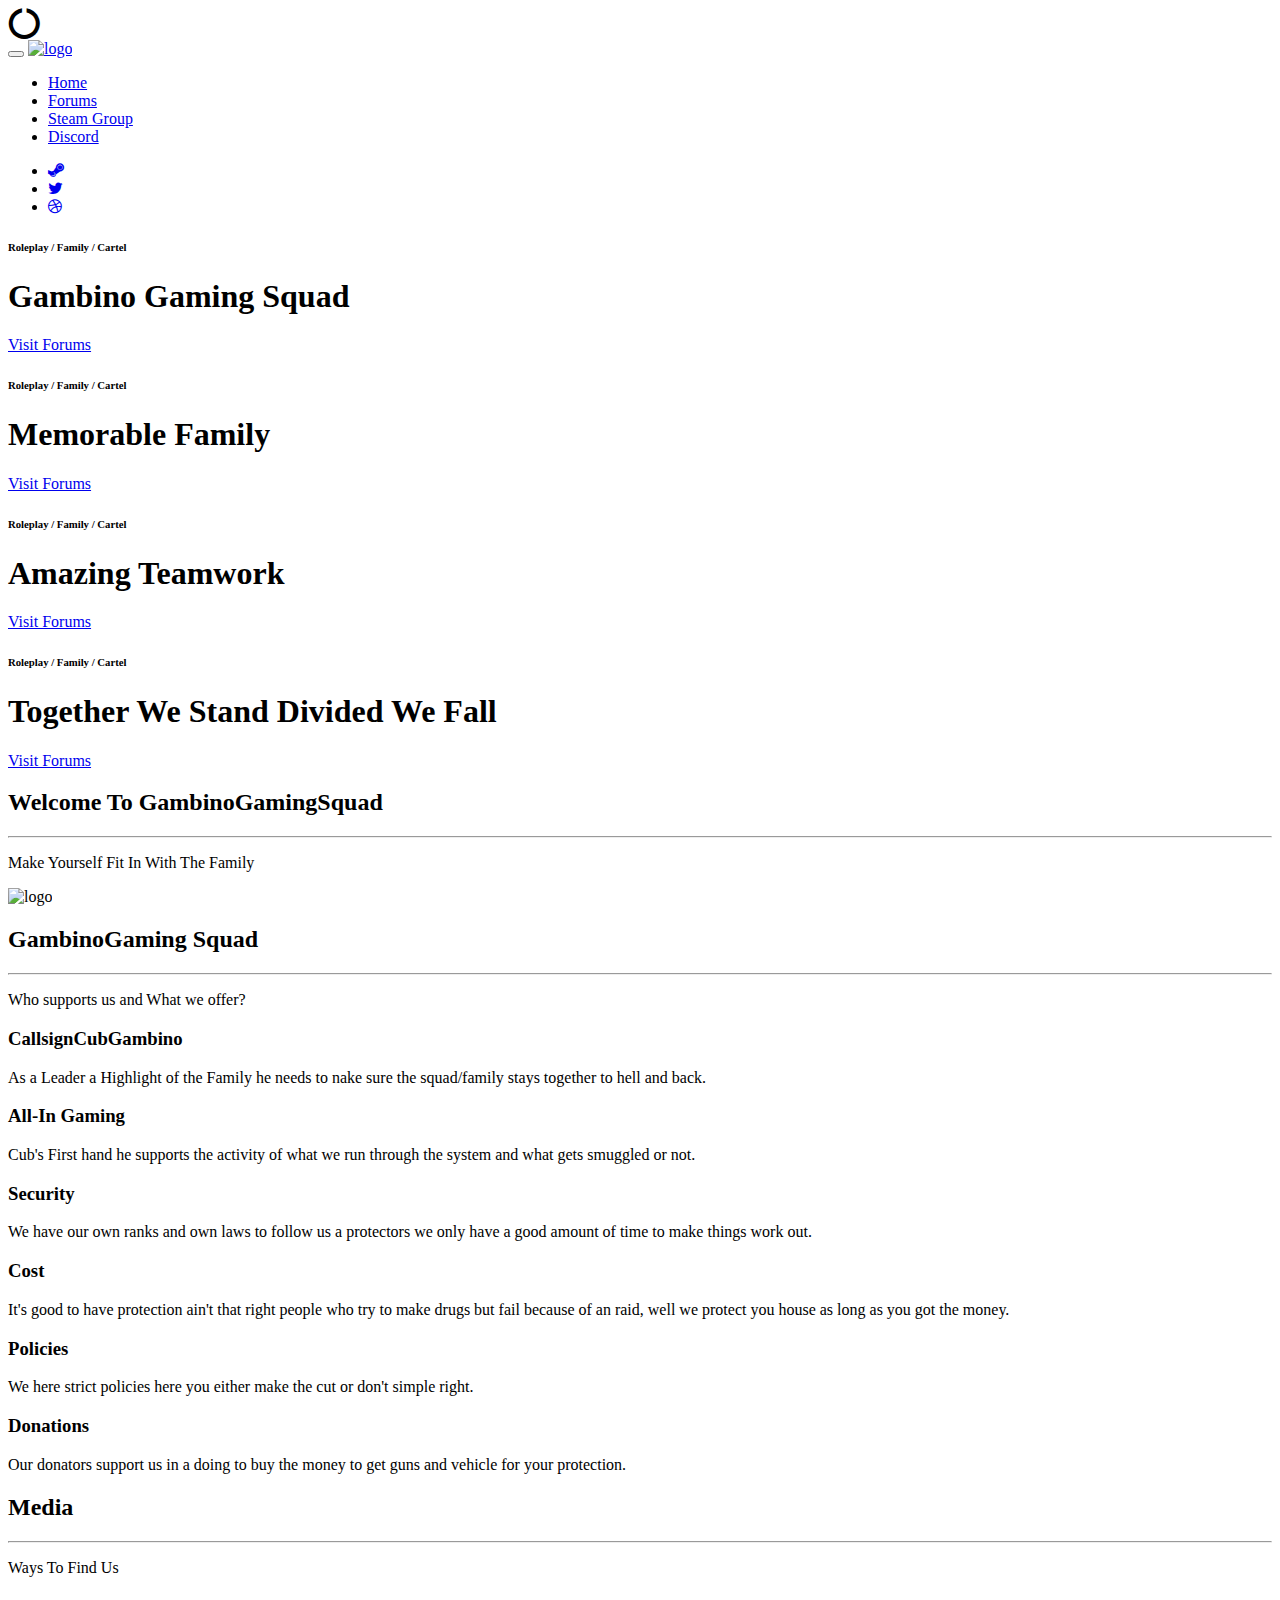
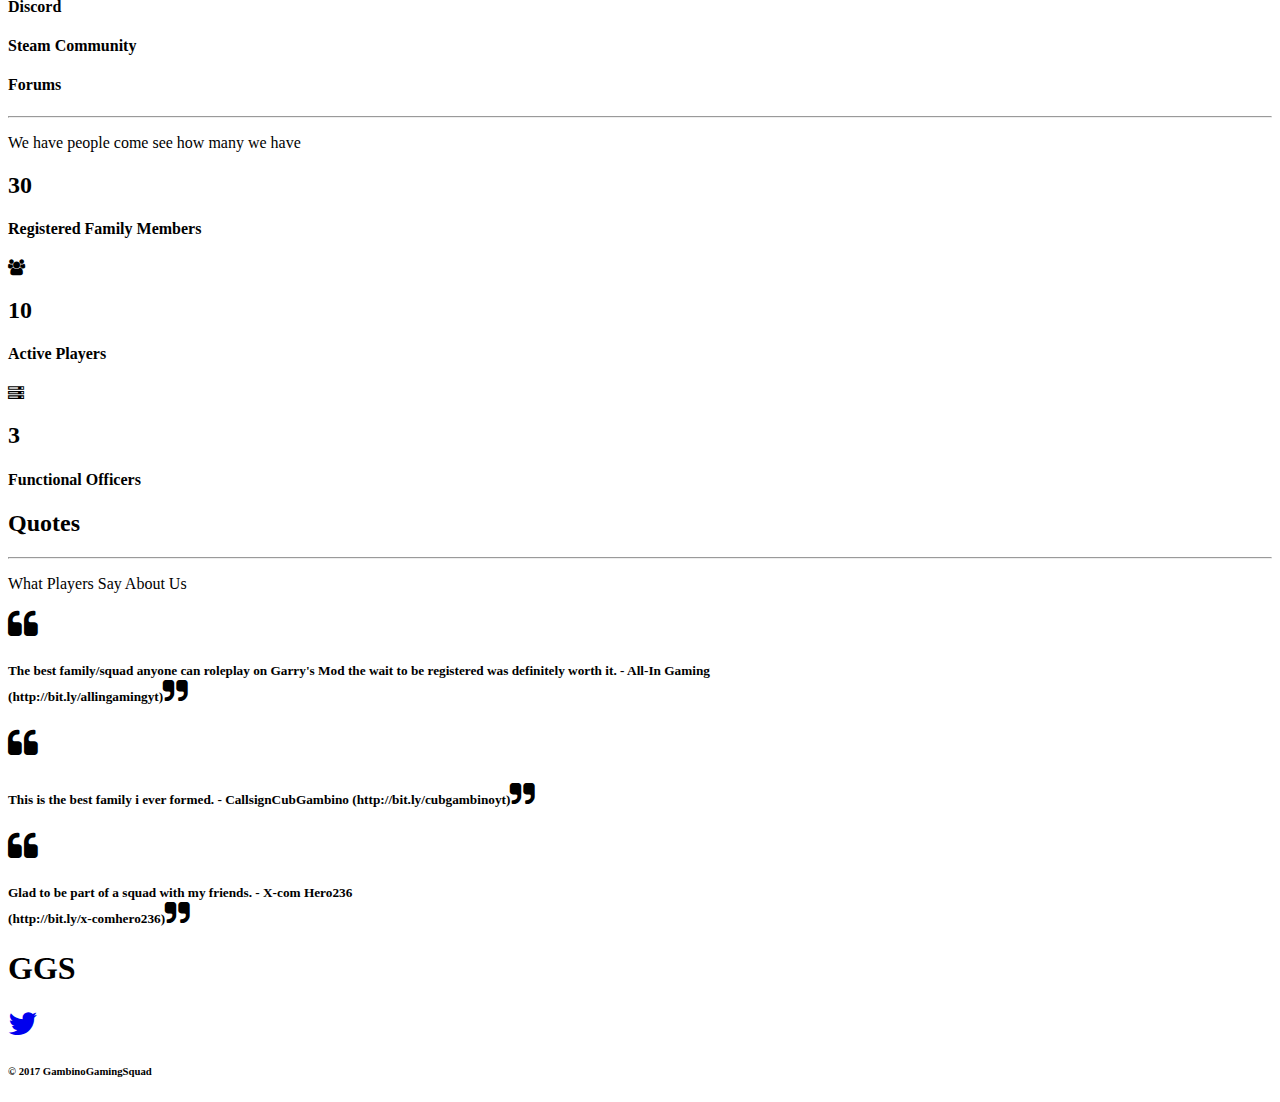
==== index.html @ 05c5f150 "Update index.html" ====
<!DOCTYPE html>
<html lang="en">

<head>

    <meta http-equiv="content-type" content="text/html; charset=UTF-8">

    <title>Gambino Gaming Squad</title>

    <meta http-equiv="X-UA-Compatible" content="IE=edge">
    <meta name="viewport" content="width=device-width, initial-scale=1">
    <meta name="description" content="">
    <meta name="keywords" content="">
    <meta name="author" content="">
    <link rel="shortcut icon" type="image/x-icon" href="favicon.ico">
    <!-- Bootstrap Css -->
    <link href="bootstrap-assets/css/bootstrap.min.css" rel="stylesheet">

    <!-- Style -->
    <link href="plugins/owl-carousel/owl.carousel.css" rel="stylesheet">
    <link href="plugins/owl-carousel/owl.theme.css" rel="stylesheet">
    <link href="plugins/owl-carousel/owl.transitions.css" rel="stylesheet">
    <link href="plugins/Lightbox/dist/css/lightbox.css" rel="stylesheet">
    <link href="plugins/Icons/et-line-font/style.css" rel="stylesheet">
    <link href="plugins/animate.css/animate.css" rel="stylesheet">
    <link href="css/main.css" rel="stylesheet">
    <!-- Icons Font -->
    <link rel="stylesheet" href="https://maxcdn.bootstrapcdn.com/font-awesome/4.4.0/css/font-awesome.min.css">
    <!-- HTML5 shim and Respond.js for IE8 support of HTML5 elements and media queries -->
    <!-- WARNING: Respond.js doesn't work if you view the page via file:// -->
    <!--[if lt IE 9]>
      <script src="https://oss.maxcdn.com/html5shiv/3.7.2/html5shiv.min.js"></script>
      <script src="https://oss.maxcdn.com/respond/1.4.2/respond.min.js"></script>
    <![endif]-->

</head>

<body>
    <!-- Preloader
	============================================= -->
    <div class="preloader"><i class="fa fa-circle-o-notch fa-spin fa-2x"></i></div>
    <!-- Header
	============================================= -->
    <section class="main-header">
        <nav class="navbar navbar-default navbar-fixed-top">
            <div class="container">
                <div class="navbar-header">
                    <button type="button" class="navbar-toggle collapsed" data-toggle="collapse" data-target="#bs-example-navbar-collapse-1" aria-expanded="false">
                        <span class="sr-only">Toggle navigation</span>
                        <span class="icon-bar"></span>
                        <span class="icon-bar"></span>
                        <span class="icon-bar"></span>
                    </button>
                    <a class="navbar-brand" href="#"><img src="img/logo/logo.png" class="img-responsive" alt="logo"></a>
                </div>
                <div class="collapse navbar-collapse text-center" id="bs-example-navbar-collapse-1">
                    <div class="col-md-8 col-xs-12 nav-wrap">
                        <ul class="nav navbar-nav">
                            <li><a href="#owl-hero" class="page-scroll">Home</a></li>
                            <li><a href="http://gambinogamingsquad.mistforums.com/" class="external">Forums</a></li>
                             <li><a href="http://steamcommunity.com/groups/TheGambinoGamingSquad" class="external">Steam Group</a></li>
                            <li><a href="https://discord.gg/85D6eAQ" class="external">Discord</a></li>
                        </ul>
                    </div>
                    <div class="social-media hidden-sm hidden-xs">
                        <ul class="nav navbar-nav">
                            <li><a href="http://steamcommunity.com/groups/TheGambinoGamingSquad"><i class="fa fa-steam"></i></a></li>
                            <li><a href="#"><i class="fa fa-twitter"></i></a></li>
                            <li><a href="#"><i class="fa fa-dribbble"></i></a></li>
                        </ul>
                    </div>
                </div>
            </div>
        </nav>
        <div id="owl-hero" class="owl-carousel owl-theme">
            <div class="item" style="background-image: url(img/sliders/Slide.jpg)">
                <div class="caption">
                    <h6>Roleplay / Family / Cartel</h6>
                    <h1>Gambino Gaming <span>Squad</span></h1>
                    <a class="btn btn-transparent" href="http://gambinogamingsquad.mistforums.com/">Visit Forums</a>
                </div>
            </div>
            <div class="item" style="background-image: url(img/sliders/Slide2.jpg)">
                <div class="caption">
                    <h6>Roleplay / Family / Cartel</h6>
                    <h1>Memorable <span>Family</span></h1>
                    <a class="btn btn-transparent" href="http://gambinogamingsquad.mistforums.com/">Visit Forums</a>
                </div>
            </div>
            <div class="item" style="background-image: url(img/sliders/Slide3.jpg)">
                <div class="caption">
                    <h6>Roleplay / Family / Cartel</h6>
                    <h1>Amazing <span>Teamwork</span></h1>
                    <a class="btn btn-transparent" href="http://gambinogamingsquad.mistforums.com/">Visit Forums</a>
                </div>
            </div>
			  <div class="item" style="background-image: url(img/sliders/Slide4.jpg)">
                <div class="caption">
                    <h6>Roleplay / Family / Cartel</h6>
                    <h1> Together We Stand <span> Divided We Fall  </span></h1>
                    <a class="btn btn-transparent" href="http://gambinogamingsquad.mistforums.com/">Visit Forums</a>
        </div>
		 </div>
    </section>

    <!-- Welcome
	============================================= -->
    <section id="welcome">
        <div class="container">
            <h2>Welcome To <span>GambinoGamingSquad</span></h2>
            <hr class="sep">
            <p>Make Yourself Fit In With The Family </p>
            <img class="img-responsive center-block wow fadeInUp" data-wow-delay=".3s" src="img/welcome/logo.png" alt="logo">
        </div>
    </section>

    <!-- Services
	============================================= -->
    <section id="services">
        <div class="container">
            <h2>GambinoGaming Squad</h2>
            <hr class="light-sep">
            <p>Who supports us and What we offer?</p>
            <div class="services-box">
                <div class="row wow fadeInUp" data-wow-delay=".3s">
                    <div class="col-md-4">
                        <div class="media-left"><span class="icon-lightbulb"></span></div>
                        <div class="media-body">
                            <h3>CallsignCubGambino</h3>
                            <p>As a Leader a Highlight of the Family he needs to nake sure the squad/family stays together to hell and back.</p>
                        </div>
                    </div>
                    <div class="col-md-4">
                        <div class="media-left"><span class="icon-mobile"></span></div>
                        <div class="media-body">
                            <h3>All-In Gaming</h3>
                            <p>Cub's First hand he supports the activity of what we run through the system and what gets smuggled or not.</p>
                        </div>

                    </div>
                    <div class="col-md-4">
                        <div class="media-left"><span class="icon-compass"></span></div>
                        <div class="media-body">
                            <h3>Security</h3>
                            <p>We have our own ranks and own laws to follow us a protectors we only have a good amount of time to make things work out.</p>
                        </div>

                    </div>

                    <div class="row wow fadeInUp" data-wow-delay=".6s">
                        <div class="col-md-4">
                            <div class="media-left"><span class="icon-adjustments"></span></div>
                            <div class="media-body">
                                <h3>Cost</h3>
                                <p>It's good to have protection ain't that right people who try to make drugs but fail because of an raid, well we protect you house as long as you got the money.</p>
                            </div>

                        </div>
                        <div class="col-md-4">
                            <div class="media-left"><span class="icon-tools"></span></div>
                            <div class="media-body">
                                <h3>Policies</h3>
                                <p>We here strict policies here you either make the cut or don't simple right.</p>
                            </div>

                        </div>
                        <div class="col-md-4">
                            <div class="media-left"><span class="icon-wallet"></span></div>
                            <div class="media-body">
                                <h3>Donations</h3>
                                <p>Our donators support us in a doing to buy the money to get guns and vehicle for your protection.</p>
                            </div>

                        </div>
                    </div>
                </div>
            </div>
        </div>
    </section>	
 
    <!-- Work Process
	============================================= -->
    <section id="work-process">
        <div class="container">
            <h2>Media</h2>
            <hr class="sep">
            <p>Ways To Find Us</p>
            <div class="row wow fadeInUp" data-wow-delay=".3s">
                <div class="col-lg-3">
                    <span class="icon-chat"></span>
                    <h4>Discord</h4>
                </div>
                <div class="col-lg-3">
                    <span class="icon-browser"></span>
                    <h4>Steam Community</h4>
                </div>
                <div class="col-lg-3">
                    <span class="icon-global"></span>
                    <h4>Forums</h4>
                </div>
            </div>
        </div>
    </section>
    <!-- Some Fun Facts
	============================================= -->
    <section id="fun-facts">
        <div class="container">
            
			<spacer>
			
            <hr class="light-sep">
            <p>We have people come see how many we have</p>
            <div class="row wow fadeInUp" data-wow-delay=".3s">
                <div class="col-lg-3">
                    <span class="icon-happy"></span>
                    <h2 class="number timer">30</h2>
                    <h4>Registered Family Members</h4>
                </div>
                <div class="col-lg-3">
                    <span class="fa fa-users"></span>
                    <h2 class="number timer">10</h2>
                    <h4>Active Players</h4>
                </div>
                <div class="col-lg-3">
                    <span class="fa fa-server"></span>
                    <h2 class="number timer">3</h2>
                    <h4>Functional Officers</h4>
                </div>
  
            </div>
        </div>
    </section>
    <!-- Some Fune Facts
	============================================= -->

    <!-- Testimonials
	============================================= -->
    <section id="testimonials">
        <div class="container">
            <h2>Quotes</h2>
            <hr class="light-sep">
            <p>What Players Say About Us</p>
            <div id="owl-testi" class="owl-carousel owl-theme">
                <div class="item">
                    <div class="quote">
                        <i class="fa fa-quote-left left fa-2x"></i>
                        <h5>The best family/squad anyone can roleplay on Garry's Mod the wait to be registered was definitely worth it. <span>- All-In Gaming</span> <br>(http://bit.ly/allingamingyt)<i class="fa fa-quote-right right fa-2x"></i></h5>

                    </div>
                </div>
                <div class="item">
                    <div class="quote">
                        <i class="fa fa-quote-left left fa-2x"></i>
                        <h5>This is the best family i ever formed. <span>- CallsignCubGambino</span> (http://bit.ly/cubgambinoyt)<i class="fa fa-quote-right right fa-2x"></i></h5>
						
                    </div>
                </div>
                <div class="item">
                    <div class="quote">
                        <i class="fa fa-quote-left left fa-2x"></i>
                        <h5>Glad to be part of a squad with my friends.<span> - X-com Hero236</span> <br>(http://bit.ly/x-comhero236)<i class="fa fa-quote-right right fa-2x"></i></h5>

                    </div>
                </div>
            </div>
        </div>
    </section>
    <!-- Contact Us
	============================================= -->

    <footer>
        <div class="container">
            <h1>GGS</h1>
            <div class="social">
                <a href="#"><i class="fa fa-twitter fa-2x"></i></a>
            </div>
            <h6>&copy; 2017 GambinoGamingSquad</h6>
        </div>
    </footer>
    <!-- jQuery (necessary for Bootstrap's JavaScript plugins) -->
    <script src="https://ajax.googleapis.com/ajax/libs/jquery/1.11.3/jquery.min.js"></script>
    <!-- Include all compiled plugins (below), or include individual files as needed -->
    <script src="bootstrap-assets/js/bootstrap.min.js"></script>
    <script src="js/custom.js"></script>
    <!-- JS PLUGINS -->
    <script src="plugins/owl-carousel/owl.carousel.min.js"></script>
    <script src="js/jquery.easing.min.js"></script>
    <script src="plugins/waypoints/jquery.waypoints.min.js"></script>
    <script src="plugins/countTo/jquery.countTo.js"></script>
    <script src="plugins/inview/jquery.inview.min.js"></script>
    <script src="plugins/Lightbox/dist/js/lightbox.min.js"></script>
    <script src="plugins/WOW/dist/wow.min.js"></script>
    <!-- GOOGLE MAP -->
    <script src="https://maps.googleapis.com/maps/api/js"></script>
</body>

</html>
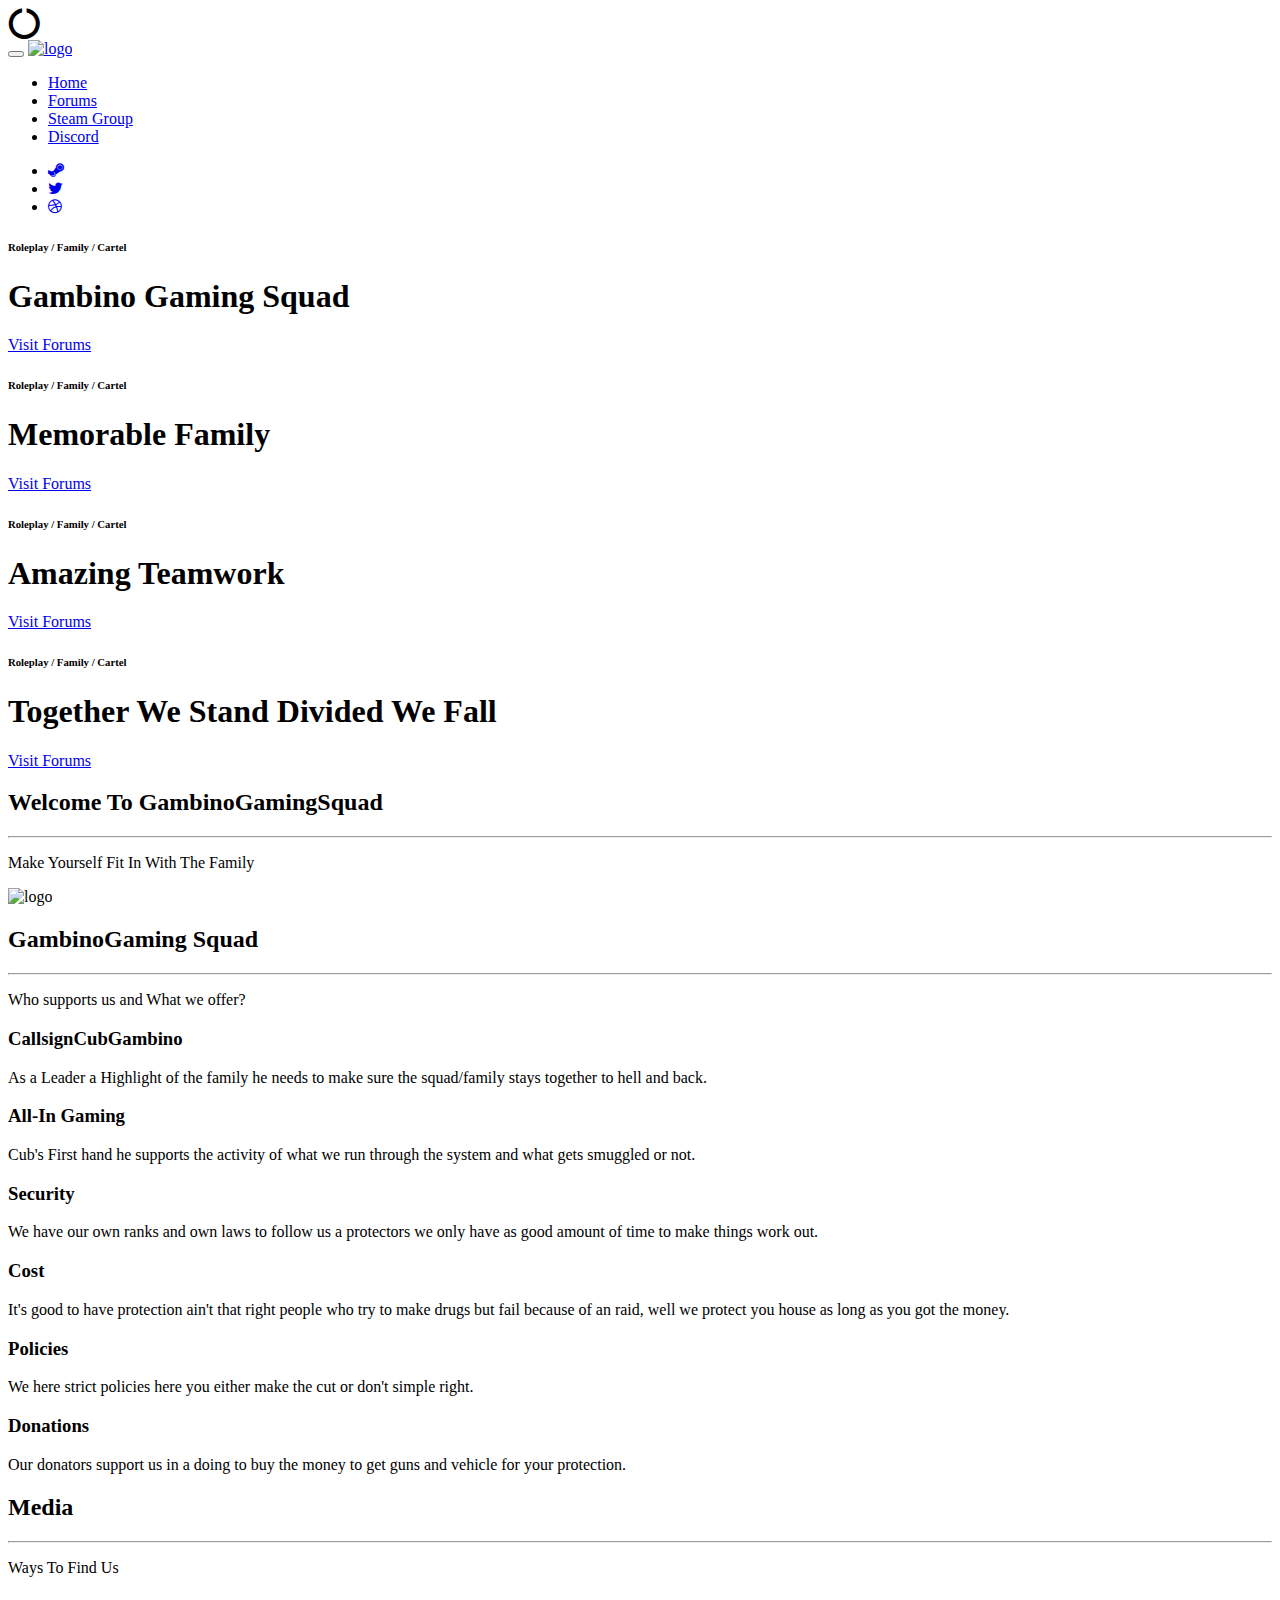
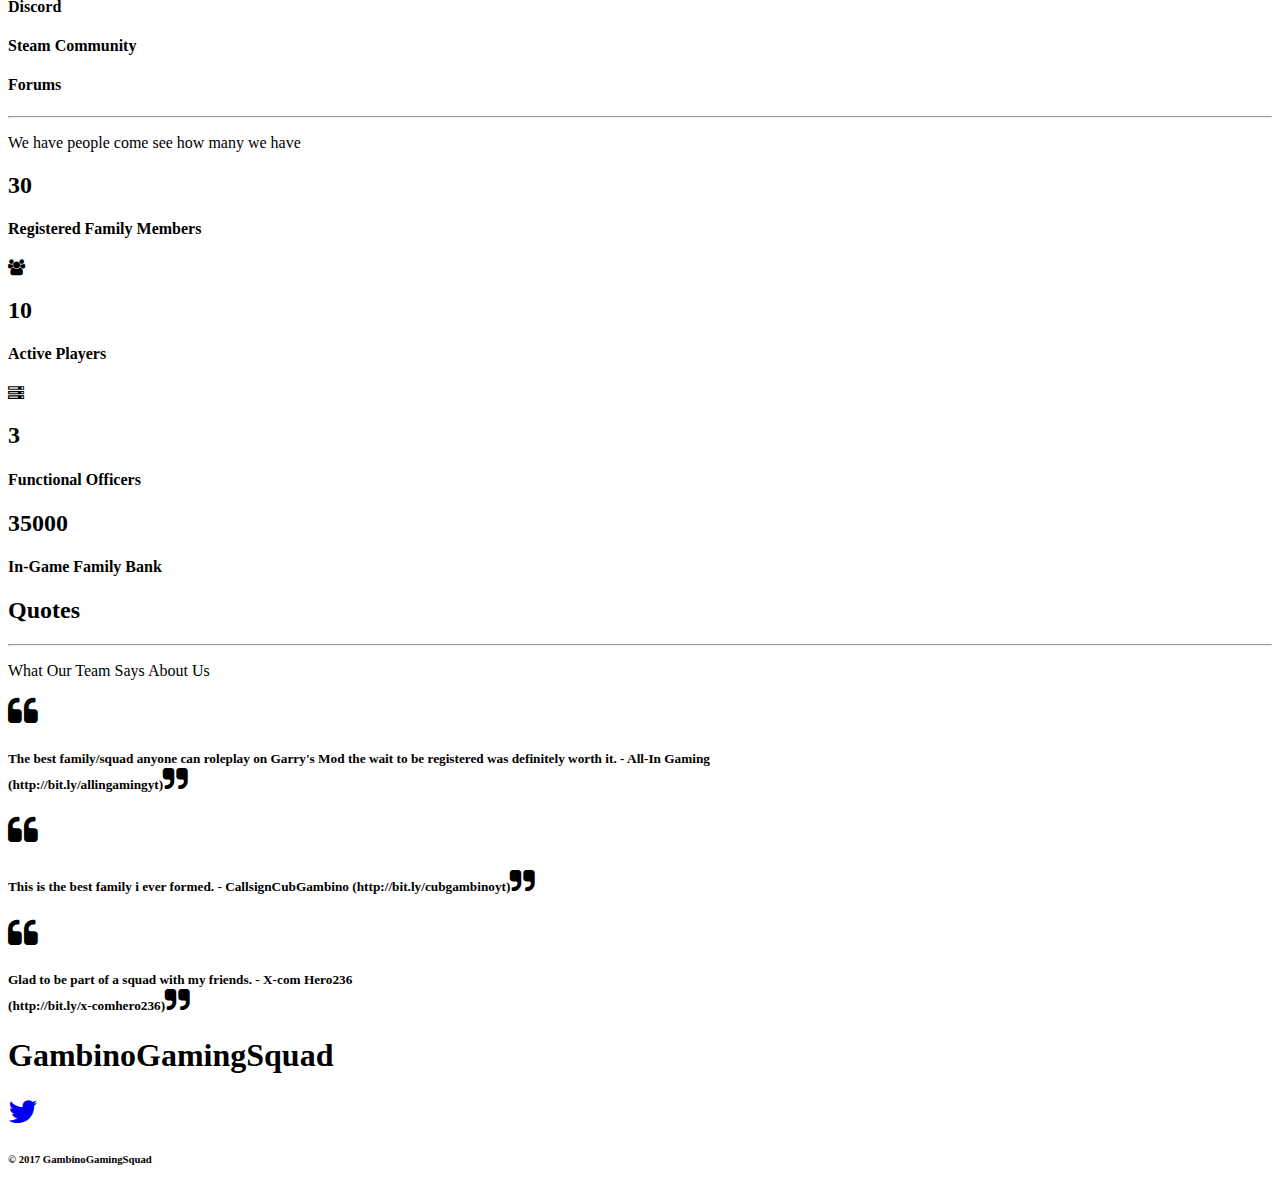
==== commit b1a7854a: "Update index.html" ====
--- a/index.html
+++ b/index.html
@@ -57,7 +57,7 @@
                     <div class="col-md-8 col-xs-12 nav-wrap">
                         <ul class="nav navbar-nav">
                             <li><a href="#owl-hero" class="page-scroll">Home</a></li>
-                            <li><a href="http://gambinogamingsquad.mistforums.com/" class="external">Forums</a></li>
+                            <li><a href="forums" class="external">Forums</a></li>
                              <li><a href="http://steamcommunity.com/groups/TheGambinoGamingSquad" class="external">Steam Group</a></li>
                             <li><a href="https://discord.gg/85D6eAQ" class="external">Discord</a></li>
                         </ul>
@@ -77,28 +77,28 @@
                 <div class="caption">
                     <h6>Roleplay / Family / Cartel</h6>
                     <h1>Gambino Gaming <span>Squad</span></h1>
-                    <a class="btn btn-transparent" href="http://gambinogamingsquad.mistforums.com/">Visit Forums</a>
+                    <a class="btn btn-transparent" href="forums" class="external">Visit Forums</a>
                 </div>
             </div>
             <div class="item" style="background-image: url(img/sliders/Slide2.jpg)">
                 <div class="caption">
                     <h6>Roleplay / Family / Cartel</h6>
                     <h1>Memorable <span>Family</span></h1>
-                    <a class="btn btn-transparent" href="http://gambinogamingsquad.mistforums.com/">Visit Forums</a>
+                    <a class="btn btn-transparent" href="forums">Visit Forums</a>
                 </div>
             </div>
             <div class="item" style="background-image: url(img/sliders/Slide3.jpg)">
                 <div class="caption">
                     <h6>Roleplay / Family / Cartel</h6>
                     <h1>Amazing <span>Teamwork</span></h1>
-                    <a class="btn btn-transparent" href="http://gambinogamingsquad.mistforums.com/">Visit Forums</a>
+                    <a class="btn btn-transparent" href="forums">Visit Forums</a>
                 </div>
             </div>
 			  <div class="item" style="background-image: url(img/sliders/Slide4.jpg)">
                 <div class="caption">
                     <h6>Roleplay / Family / Cartel</h6>
                     <h1> Together We Stand <span> Divided We Fall  </span></h1>
-                    <a class="btn btn-transparent" href="http://gambinogamingsquad.mistforums.com/">Visit Forums</a>
+                    <a class="btn btn-transparent" href="forums">Visit Forums</a>
         </div>
 		 </div>
     </section>
@@ -127,7 +127,7 @@
                         <div class="media-left"><span class="icon-lightbulb"></span></div>
                         <div class="media-body">
                             <h3>CallsignCubGambino</h3>
-                            <p>As a Leader a Highlight of the Family he needs to nake sure the squad/family stays together to hell and back.</p>
+                            <p>As a Leader a Highlight of the family he needs to make sure the squad/family stays together to hell and back.</p>
                         </div>
                     </div>
                     <div class="col-md-4">
@@ -142,7 +142,7 @@
                         <div class="media-left"><span class="icon-compass"></span></div>
                         <div class="media-body">
                             <h3>Security</h3>
-                            <p>We have our own ranks and own laws to follow us a protectors we only have a good amount of time to make things work out.</p>
+                            <p>We have our own ranks and own laws to follow us a protectors we only have as good amount of time to make things work out.</p>
                         </div>
 
                     </div>
@@ -204,10 +204,7 @@
     <!-- Some Fun Facts
 	============================================= -->
     <section id="fun-facts">
-        <div class="container">
-            
-			<spacer>
-			
+        <div class="container">	
             <hr class="light-sep">
             <p>We have people come see how many we have</p>
             <div class="row wow fadeInUp" data-wow-delay=".3s">
@@ -226,7 +223,11 @@
                     <h2 class="number timer">3</h2>
                     <h4>Functional Officers</h4>
                 </div>
-  
+		<div class="col-lg-3">
+                    <span class="icon-documents"></span>
+                    <h2 class="number timer">35000</h2>
+                    <h4>In-Game Family Bank</h4>
+                </div>
             </div>
         </div>
     </section>
@@ -239,7 +240,7 @@
         <div class="container">
             <h2>Quotes</h2>
             <hr class="light-sep">
-            <p>What Players Say About Us</p>
+            <p>What Our Team Says About Us</p>
             <div id="owl-testi" class="owl-carousel owl-theme">
                 <div class="item">
                     <div class="quote">
@@ -270,7 +271,7 @@
 
     <footer>
         <div class="container">
-            <h1>GGS</h1>
+            <h1>GambinoGamingSquad</h1>
             <div class="social">
                 <a href="#"><i class="fa fa-twitter fa-2x"></i></a>
             </div>
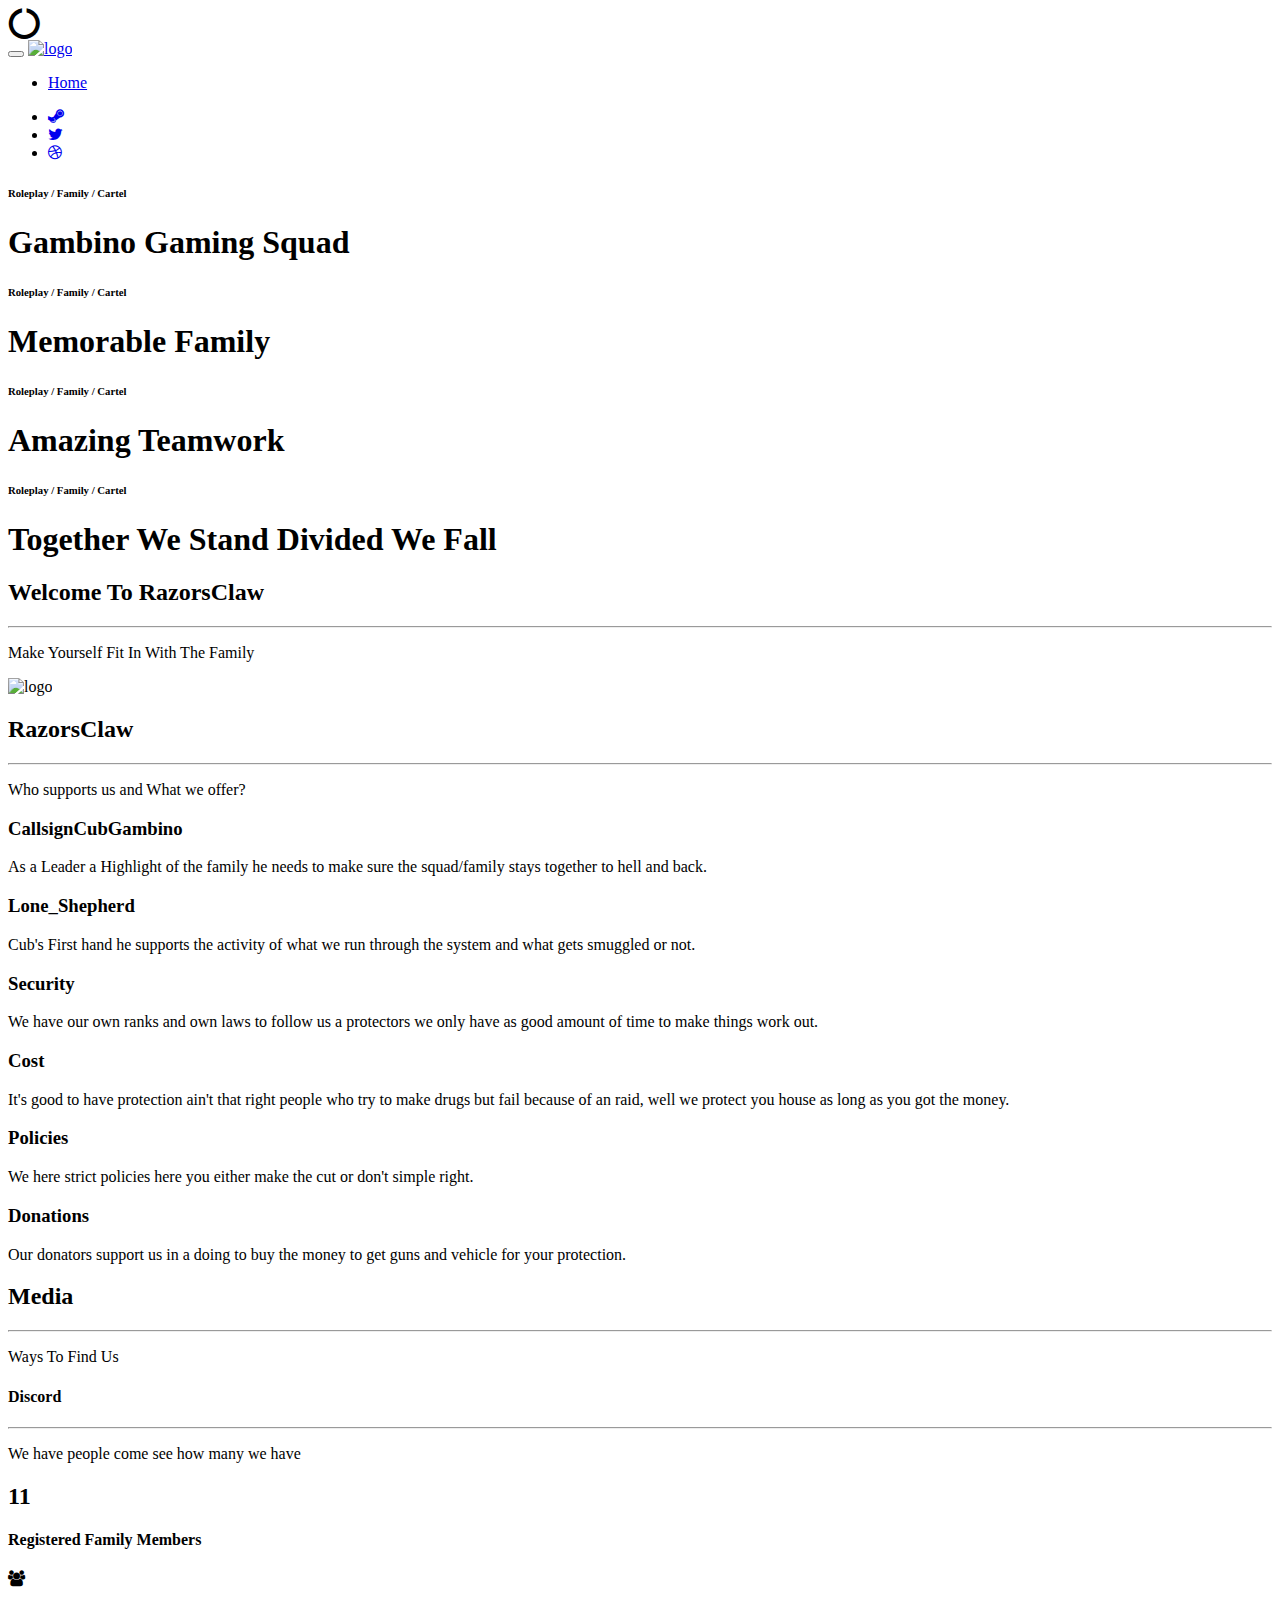
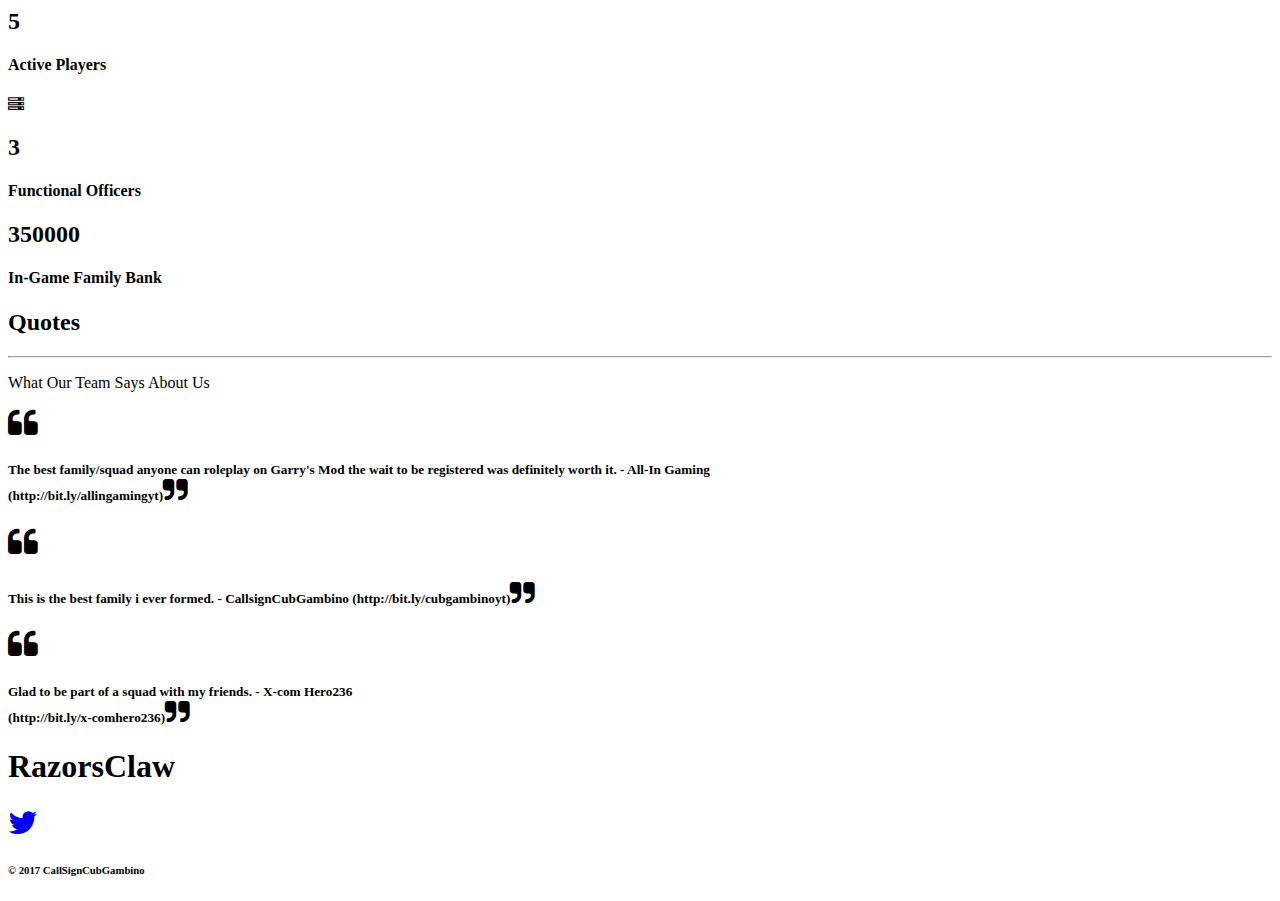
==== commit 9f47d3f5: "Update index.html" ====
--- a/index.html
+++ b/index.html
@@ -5,7 +5,7 @@
 
     <meta http-equiv="content-type" content="text/html; charset=UTF-8">
 
-    <title>Gambino Gaming Squad</title>
+    <title>RazorsClaw</title>
 
     <meta http-equiv="X-UA-Compatible" content="IE=edge">
     <meta name="viewport" content="width=device-width, initial-scale=1">
@@ -57,9 +57,8 @@
                     <div class="col-md-8 col-xs-12 nav-wrap">
                         <ul class="nav navbar-nav">
                             <li><a href="#owl-hero" class="page-scroll">Home</a></li>
-                            <li><a href="forums" class="external">Forums</a></li>
-                             <li><a href="http://steamcommunity.com/groups/TheGambinoGamingSquad" class="external">Steam Group</a></li>
-                            <li><a href="https://discord.gg/85D6eAQ" class="external">Discord</a></li>
+                           
+                            
                         </ul>
                     </div>
                     <div class="social-media hidden-sm hidden-xs">
@@ -77,28 +76,28 @@
                 <div class="caption">
                     <h6>Roleplay / Family / Cartel</h6>
                     <h1>Gambino Gaming <span>Squad</span></h1>
-                    <a class="btn btn-transparent" href="forums" class="external">Visit Forums</a>
+                   
                 </div>
             </div>
             <div class="item" style="background-image: url(img/sliders/Slide2.jpg)">
                 <div class="caption">
                     <h6>Roleplay / Family / Cartel</h6>
                     <h1>Memorable <span>Family</span></h1>
-                    <a class="btn btn-transparent" href="forums">Visit Forums</a>
+                 
                 </div>
             </div>
             <div class="item" style="background-image: url(img/sliders/Slide3.jpg)">
                 <div class="caption">
                     <h6>Roleplay / Family / Cartel</h6>
                     <h1>Amazing <span>Teamwork</span></h1>
-                    <a class="btn btn-transparent" href="forums">Visit Forums</a>
+                 
                 </div>
             </div>
 			  <div class="item" style="background-image: url(img/sliders/Slide4.jpg)">
                 <div class="caption">
                     <h6>Roleplay / Family / Cartel</h6>
                     <h1> Together We Stand <span> Divided We Fall  </span></h1>
-                    <a class="btn btn-transparent" href="forums">Visit Forums</a>
+        
         </div>
 		 </div>
     </section>
@@ -107,7 +106,7 @@
 	============================================= -->
     <section id="welcome">
         <div class="container">
-            <h2>Welcome To <span>GambinoGamingSquad</span></h2>
+            <h2>Welcome To <span>RazorsClaw</span></h2>
             <hr class="sep">
             <p>Make Yourself Fit In With The Family </p>
             <img class="img-responsive center-block wow fadeInUp" data-wow-delay=".3s" src="img/welcome/logo.png" alt="logo">
@@ -118,7 +117,7 @@
 	============================================= -->
     <section id="services">
         <div class="container">
-            <h2>GambinoGaming Squad</h2>
+            <h2>RazorsClaw</h2>
             <hr class="light-sep">
             <p>Who supports us and What we offer?</p>
             <div class="services-box">
@@ -133,7 +132,7 @@
                     <div class="col-md-4">
                         <div class="media-left"><span class="icon-mobile"></span></div>
                         <div class="media-body">
-                            <h3>All-In Gaming</h3>
+                            <h3>Lone_Shepherd</h3>
                             <p>Cub's First hand he supports the activity of what we run through the system and what gets smuggled or not.</p>
                         </div>
 
@@ -190,14 +189,7 @@
                     <span class="icon-chat"></span>
                     <h4>Discord</h4>
                 </div>
-                <div class="col-lg-3">
-                    <span class="icon-browser"></span>
-                    <h4>Steam Community</h4>
-                </div>
-                <div class="col-lg-3">
-                    <span class="icon-global"></span>
-                    <h4>Forums</h4>
-                </div>
+               
             </div>
         </div>
     </section>
@@ -210,12 +202,12 @@
             <div class="row wow fadeInUp" data-wow-delay=".3s">
                 <div class="col-lg-3">
                     <span class="icon-happy"></span>
-                    <h2 class="number timer">30</h2>
+                    <h2 class="number timer">11</h2>
                     <h4>Registered Family Members</h4>
                 </div>
                 <div class="col-lg-3">
                     <span class="fa fa-users"></span>
-                    <h2 class="number timer">10</h2>
+                    <h2 class="number timer">5</h2>
                     <h4>Active Players</h4>
                 </div>
                 <div class="col-lg-3">
@@ -225,7 +217,7 @@
                 </div>
 		<div class="col-lg-3">
                     <span class="icon-documents"></span>
-                    <h2 class="number timer">35000</h2>
+                    <h2 class="number timer">350000</h2>
                     <h4>In-Game Family Bank</h4>
                 </div>
             </div>
@@ -271,11 +263,11 @@
 
     <footer>
         <div class="container">
-            <h1>GambinoGamingSquad</h1>
+            <h1>RazorsClaw</h1>
             <div class="social">
                 <a href="#"><i class="fa fa-twitter fa-2x"></i></a>
             </div>
-            <h6>&copy; 2017 GambinoGamingSquad</h6>
+            <h6>&copy; 2017 CallSignCubGambino</h6>
         </div>
     </footer>
     <!-- jQuery (necessary for Bootstrap's JavaScript plugins) -->
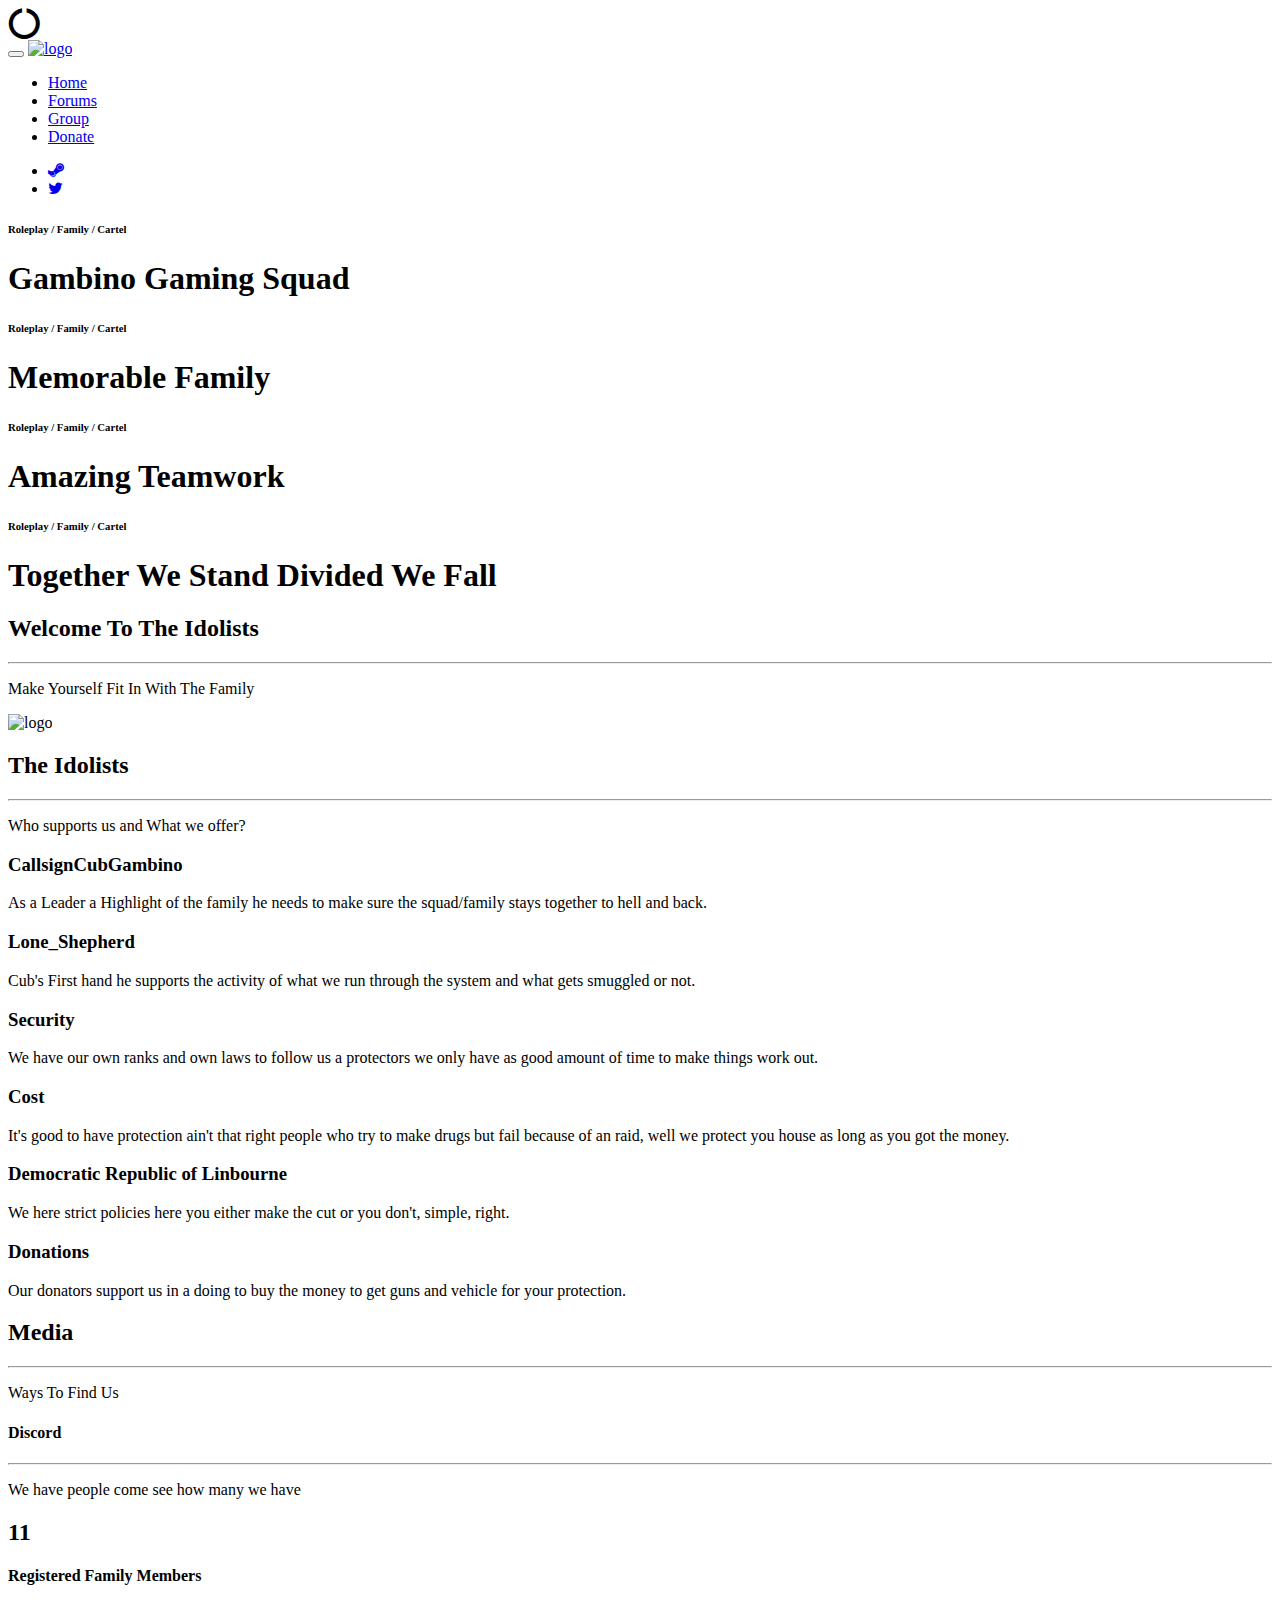
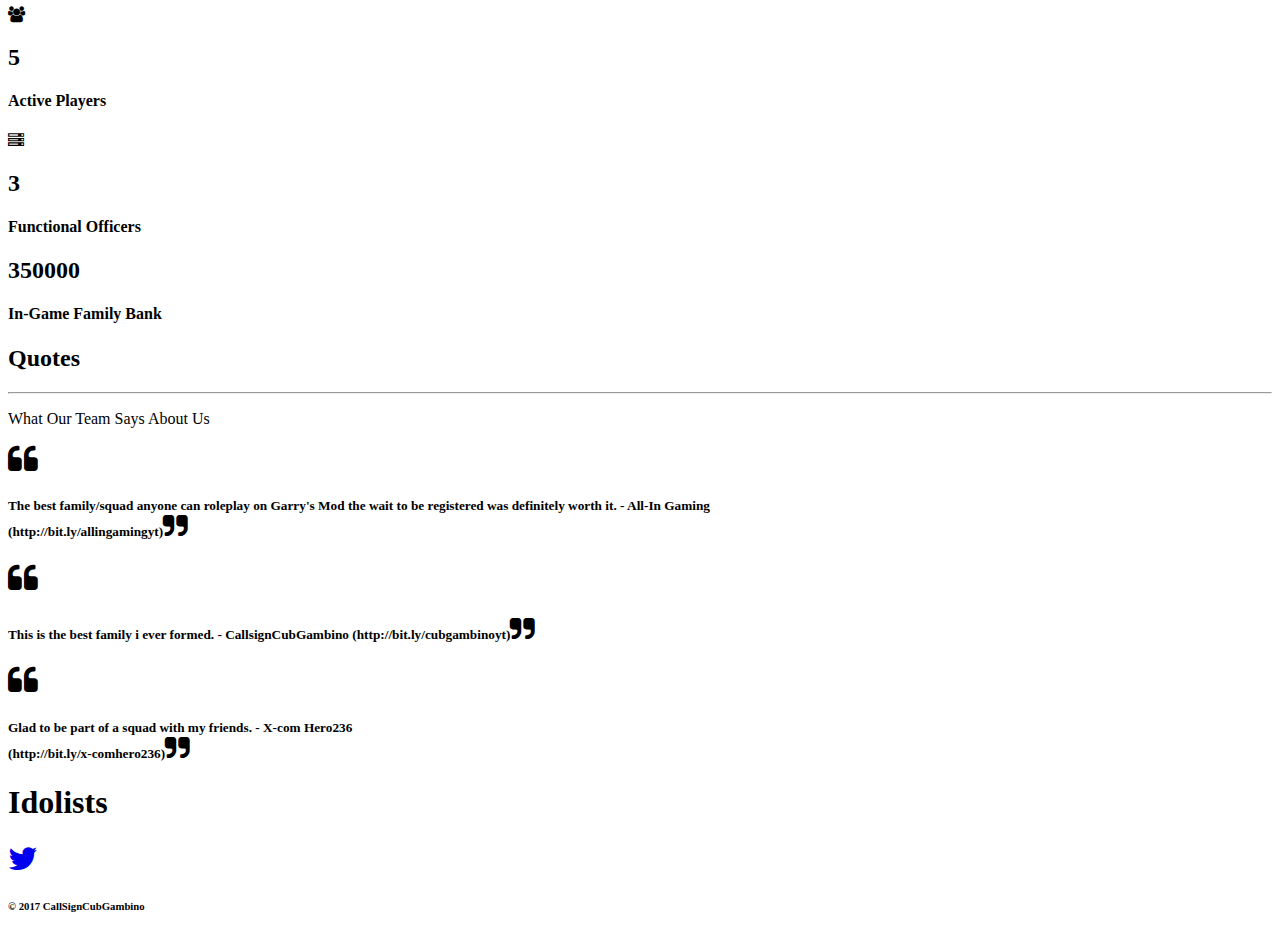
==== commit 93e2d97e: "Update index.html" ====
--- a/index.html
+++ b/index.html
@@ -5,7 +5,7 @@
 
     <meta http-equiv="content-type" content="text/html; charset=UTF-8">
 
-    <title>RazorsClaw</title>
+    <title>The Idolists</title>
 
     <meta http-equiv="X-UA-Compatible" content="IE=edge">
     <meta name="viewport" content="width=device-width, initial-scale=1">
@@ -57,7 +57,9 @@
                     <div class="col-md-8 col-xs-12 nav-wrap">
                         <ul class="nav navbar-nav">
                             <li><a href="#owl-hero" class="page-scroll">Home</a></li>
-                           
+		            <li><a href="#owl-hero" class="page-scroll">Forums</a></li>
+			    <li><a href="#owl-hero" class="page-scroll">Group</a></li>
+                            <li><a href="#owl-hero" class="page-scroll">Donate</a></li>
                             
                         </ul>
                     </div>
@@ -65,7 +67,7 @@
                         <ul class="nav navbar-nav">
                             <li><a href="http://steamcommunity.com/groups/TheGambinoGamingSquad"><i class="fa fa-steam"></i></a></li>
                             <li><a href="#"><i class="fa fa-twitter"></i></a></li>
-                            <li><a href="#"><i class="fa fa-dribbble"></i></a></li>
+                            
                         </ul>
                     </div>
                 </div>
@@ -106,7 +108,7 @@
 	============================================= -->
     <section id="welcome">
         <div class="container">
-            <h2>Welcome To <span>RazorsClaw</span></h2>
+            <h2>Welcome To <span>The Idolists</span></h2>
             <hr class="sep">
             <p>Make Yourself Fit In With The Family </p>
             <img class="img-responsive center-block wow fadeInUp" data-wow-delay=".3s" src="img/welcome/logo.png" alt="logo">
@@ -117,7 +119,7 @@
 	============================================= -->
     <section id="services">
         <div class="container">
-            <h2>RazorsClaw</h2>
+            <h2>The Idolists</h2>
             <hr class="light-sep">
             <p>Who supports us and What we offer?</p>
             <div class="services-box">
@@ -158,8 +160,8 @@
                         <div class="col-md-4">
                             <div class="media-left"><span class="icon-tools"></span></div>
                             <div class="media-body">
-                                <h3>Policies</h3>
-                                <p>We here strict policies here you either make the cut or don't simple right.</p>
+                                <h3>Democratic Republic of Linbourne</h3>
+                                <p>We here strict policies here you either make the cut or you don't, simple, right.</p>
                             </div>
 
                         </div>
@@ -263,7 +265,7 @@
 
     <footer>
         <div class="container">
-            <h1>RazorsClaw</h1>
+            <h1>Idolists</h1>
             <div class="social">
                 <a href="#"><i class="fa fa-twitter fa-2x"></i></a>
             </div>
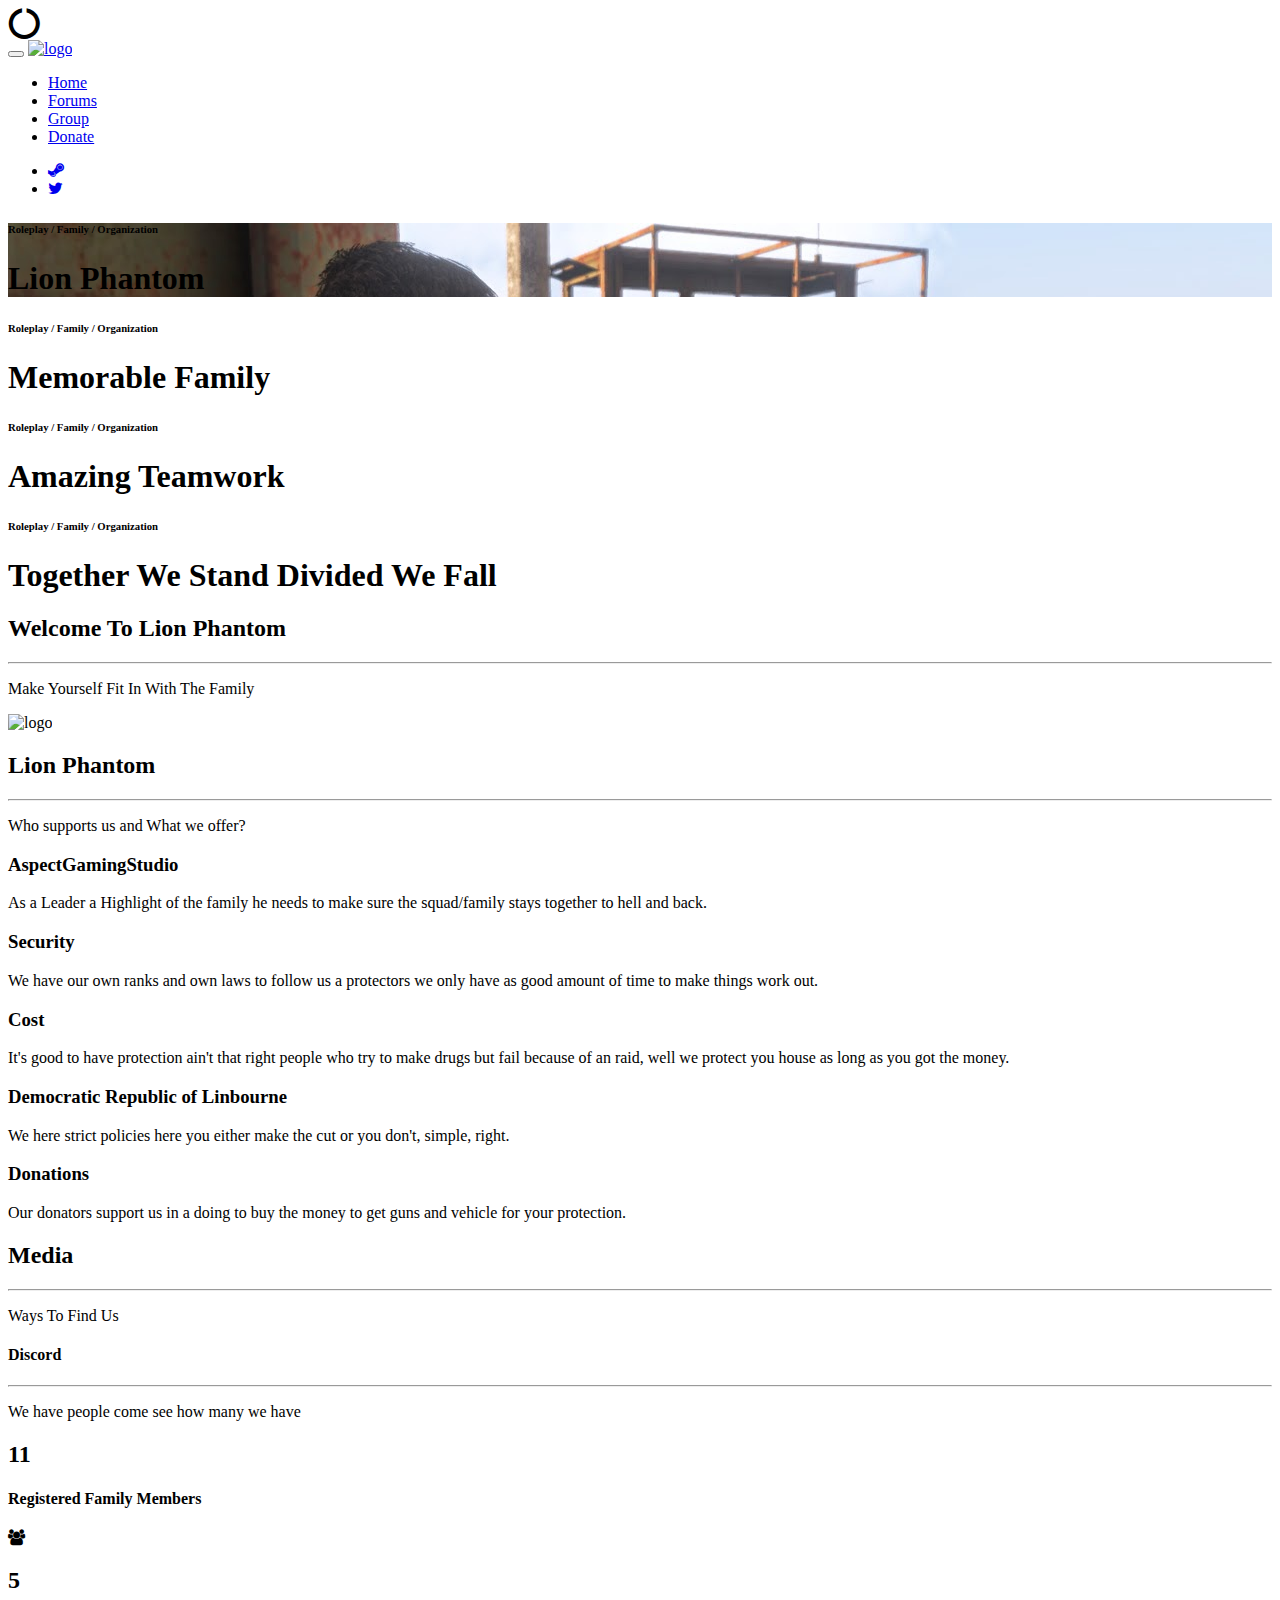
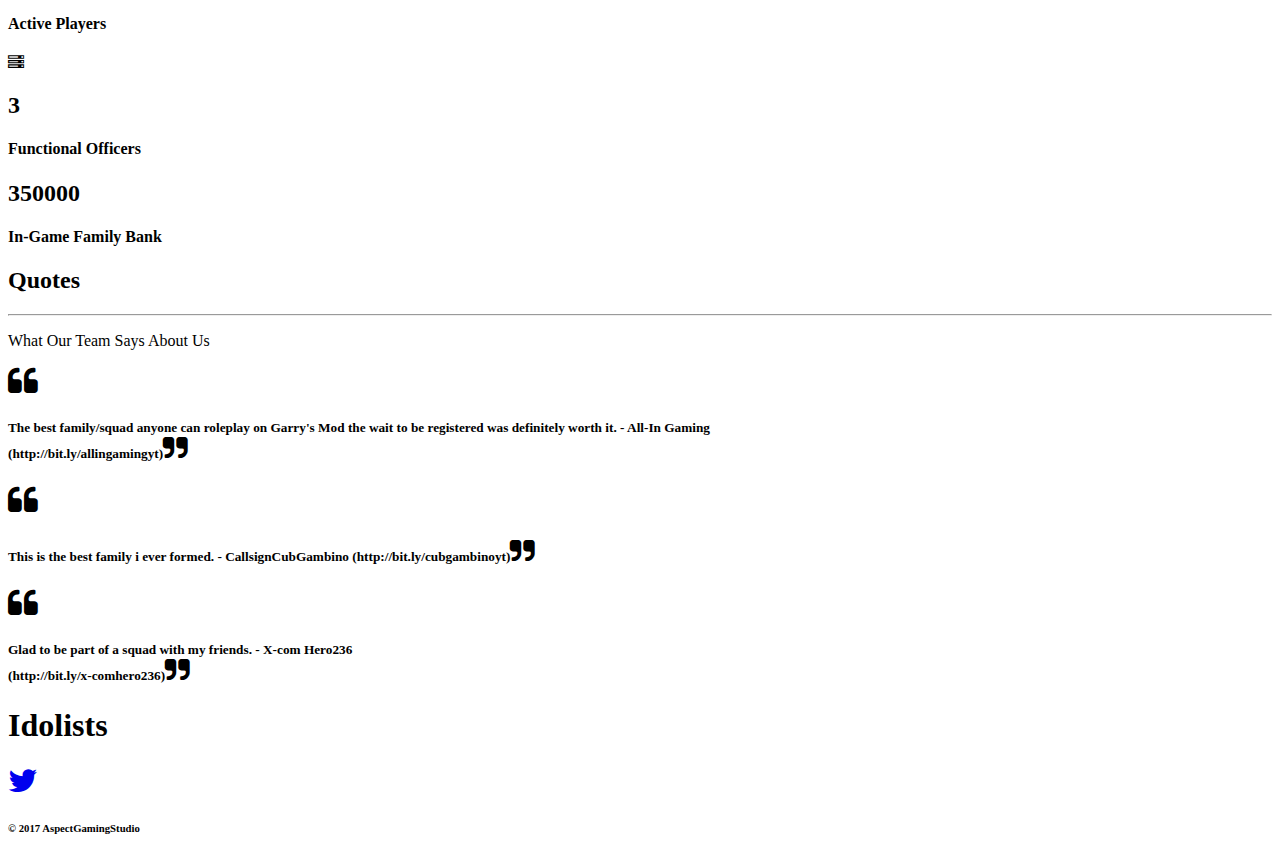
==== commit 4f30df79: "Update index.html" ====
--- a/index.html
+++ b/index.html
@@ -5,7 +5,7 @@
 
     <meta http-equiv="content-type" content="text/html; charset=UTF-8">
 
-    <title>The Idolists</title>
+    <title>Lion Phantom</title>
 
     <meta http-equiv="X-UA-Compatible" content="IE=edge">
     <meta name="viewport" content="width=device-width, initial-scale=1">
@@ -76,28 +76,28 @@
         <div id="owl-hero" class="owl-carousel owl-theme">
             <div class="item" style="background-image: url(img/sliders/Slide.jpg)">
                 <div class="caption">
-                    <h6>Roleplay / Family / Cartel</h6>
-                    <h1>Gambino Gaming <span>Squad</span></h1>
+                    <h6>Roleplay / Family / Organization</h6>
+                    <h1>Lion <span>Phantom</span></h1>
                    
                 </div>
             </div>
             <div class="item" style="background-image: url(img/sliders/Slide2.jpg)">
                 <div class="caption">
-                    <h6>Roleplay / Family / Cartel</h6>
+                    <h6>Roleplay / Family / Organization</h6>
                     <h1>Memorable <span>Family</span></h1>
                  
                 </div>
             </div>
             <div class="item" style="background-image: url(img/sliders/Slide3.jpg)">
                 <div class="caption">
-                    <h6>Roleplay / Family / Cartel</h6>
+                    <h6>Roleplay / Family / Organization</h6>
                     <h1>Amazing <span>Teamwork</span></h1>
                  
                 </div>
             </div>
 			  <div class="item" style="background-image: url(img/sliders/Slide4.jpg)">
                 <div class="caption">
-                    <h6>Roleplay / Family / Cartel</h6>
+                    <h6>Roleplay / Family / Organization</h6>
                     <h1> Together We Stand <span> Divided We Fall  </span></h1>
         
         </div>
@@ -108,7 +108,7 @@
 	============================================= -->
     <section id="welcome">
         <div class="container">
-            <h2>Welcome To <span>The Idolists</span></h2>
+            <h2>Welcome To <span>Lion Phantom</span></h2>
             <hr class="sep">
             <p>Make Yourself Fit In With The Family </p>
             <img class="img-responsive center-block wow fadeInUp" data-wow-delay=".3s" src="img/welcome/logo.png" alt="logo">
@@ -119,7 +119,7 @@
 	============================================= -->
     <section id="services">
         <div class="container">
-            <h2>The Idolists</h2>
+            <h2>Lion Phantom</h2>
             <hr class="light-sep">
             <p>Who supports us and What we offer?</p>
             <div class="services-box">
@@ -127,17 +127,11 @@
                     <div class="col-md-4">
                         <div class="media-left"><span class="icon-lightbulb"></span></div>
                         <div class="media-body">
-                            <h3>CallsignCubGambino</h3>
+                            <h3>AspectGamingStudio</h3>
                             <p>As a Leader a Highlight of the family he needs to make sure the squad/family stays together to hell and back.</p>
                         </div>
                     </div>
-                    <div class="col-md-4">
-                        <div class="media-left"><span class="icon-mobile"></span></div>
-                        <div class="media-body">
-                            <h3>Lone_Shepherd</h3>
-                            <p>Cub's First hand he supports the activity of what we run through the system and what gets smuggled or not.</p>
-                        </div>
-
+                    
                     </div>
                     <div class="col-md-4">
                         <div class="media-left"><span class="icon-compass"></span></div>
@@ -269,7 +263,7 @@
             <div class="social">
                 <a href="#"><i class="fa fa-twitter fa-2x"></i></a>
             </div>
-            <h6>&copy; 2017 CallSignCubGambino</h6>
+            <h6>&copy; 2017 AspectGamingStudio</h6>
         </div>
     </footer>
     <!-- jQuery (necessary for Bootstrap's JavaScript plugins) -->
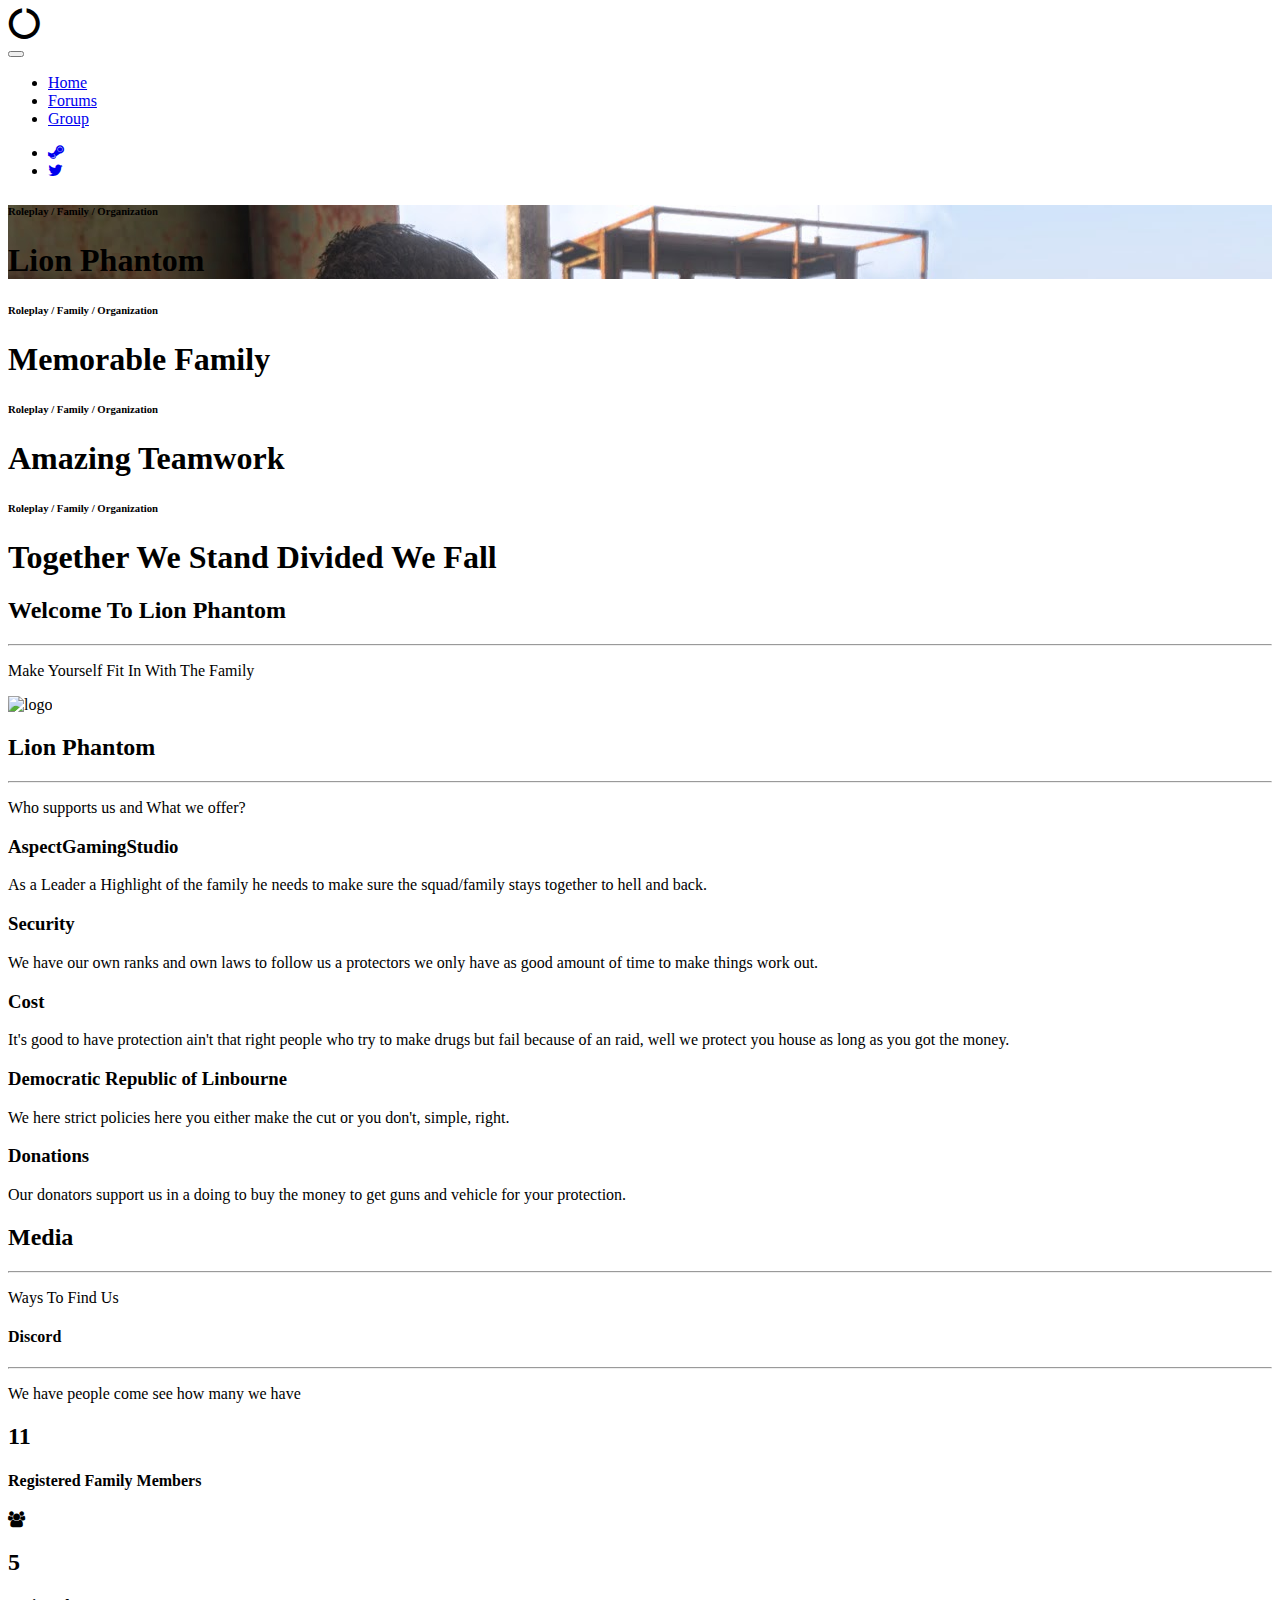
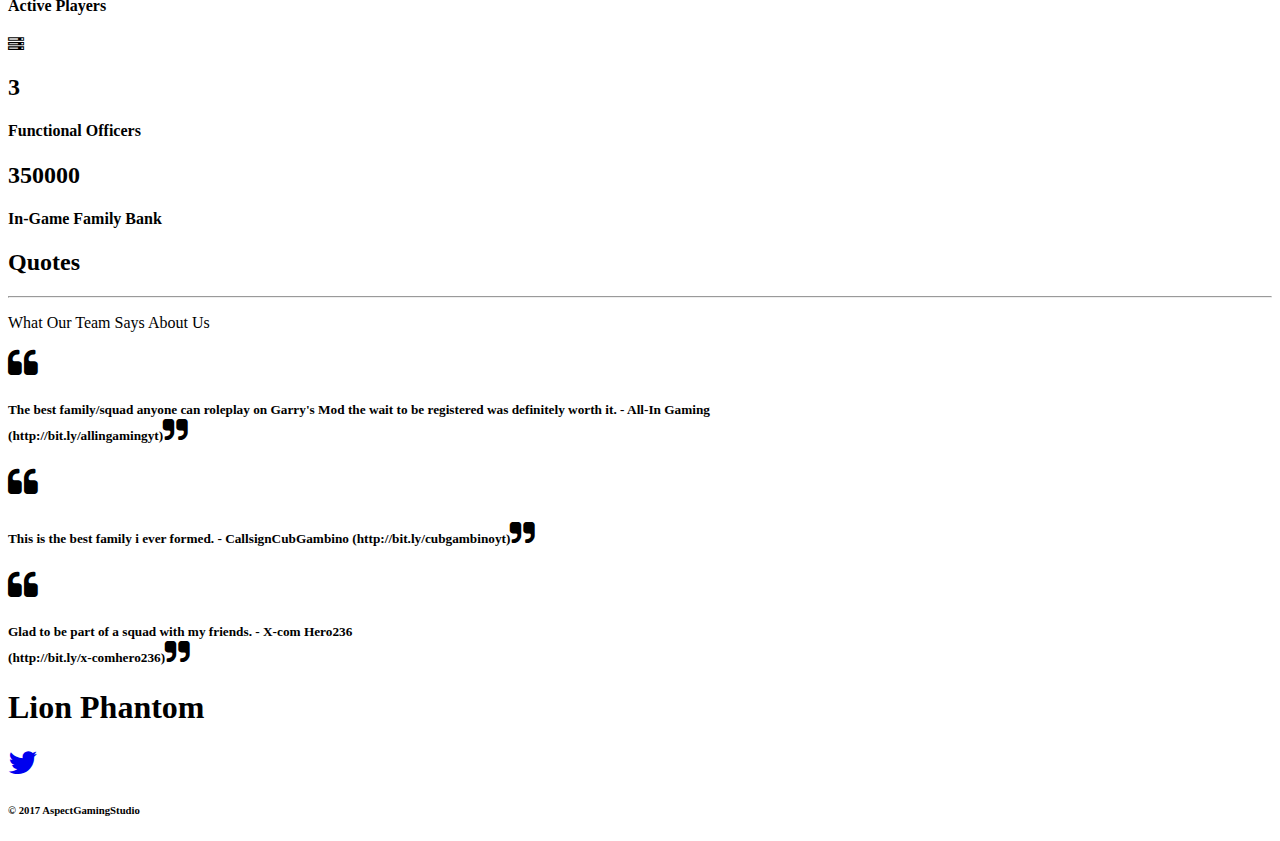
==== commit 4a32b77b: "Update index.html" ====
--- a/index.html
+++ b/index.html
@@ -51,15 +51,15 @@
                         <span class="icon-bar"></span>
                         <span class="icon-bar"></span>
                     </button>
-                    <a class="navbar-brand" href="#"><img src="img/logo/logo.png" class="img-responsive" alt="logo"></a>
+                    
                 </div>
                 <div class="collapse navbar-collapse text-center" id="bs-example-navbar-collapse-1">
                     <div class="col-md-8 col-xs-12 nav-wrap">
                         <ul class="nav navbar-nav">
                             <li><a href="#owl-hero" class="page-scroll">Home</a></li>
-		            <li><a href="#owl-hero" class="page-scroll">Forums</a></li>
-			    <li><a href="#owl-hero" class="page-scroll">Group</a></li>
-                            <li><a href="#owl-hero" class="page-scroll">Donate</a></li>
+		            <li><a href="https://youtubershangout.mistforums.com/" class="page-scroll">Forums</a></li>
+			    <li><a href="https://units.arma3.com/unit/lionphantom" class="page-scroll">Group</a></li>
+                            
                             
                         </ul>
                     </div>
@@ -259,7 +259,7 @@
 
     <footer>
         <div class="container">
-            <h1>Idolists</h1>
+            <h1>Lion Phantom</h1>
             <div class="social">
                 <a href="#"><i class="fa fa-twitter fa-2x"></i></a>
             </div>
